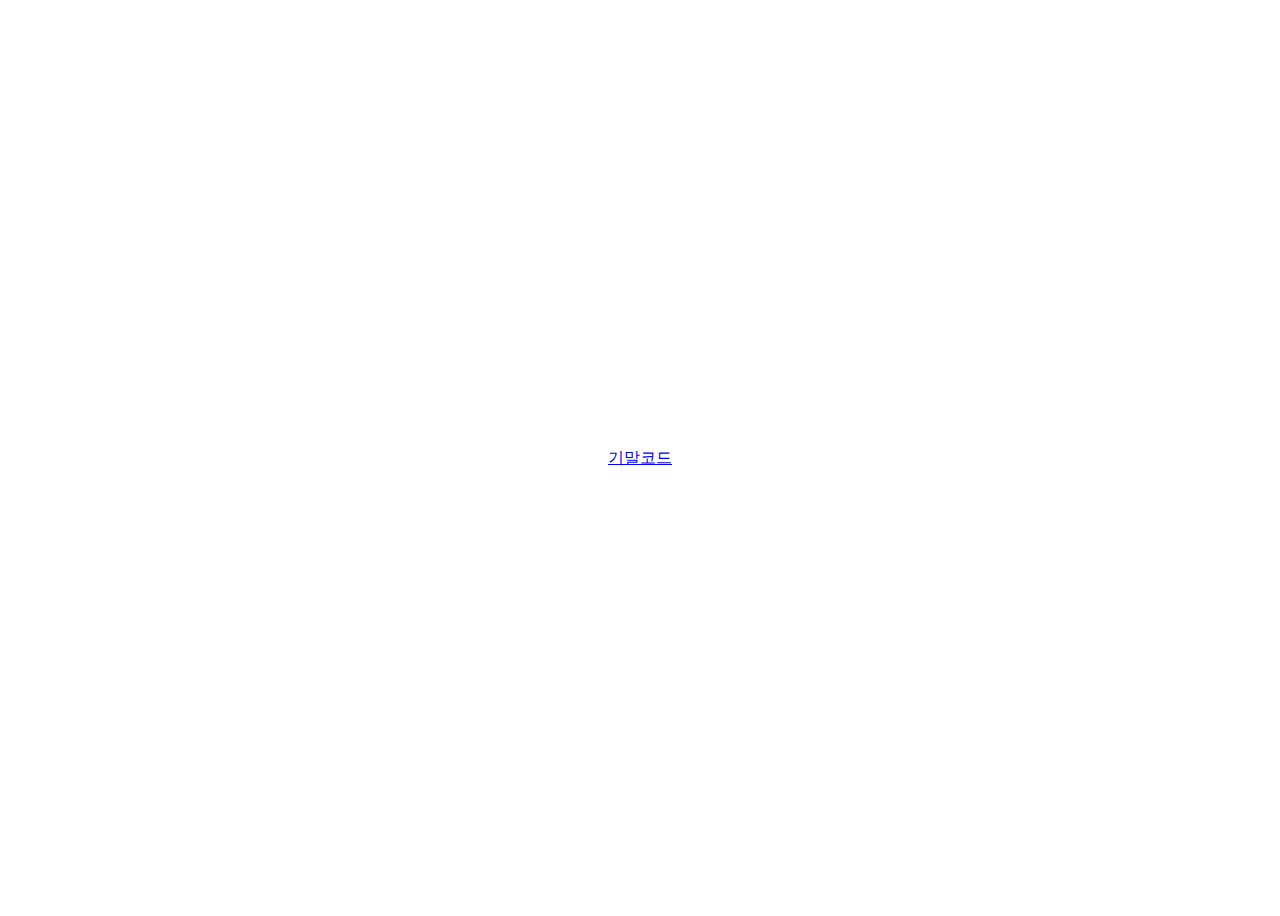
==== index.html @ d9eb4f05 "asdf" ====
<!DOCTYPE html>
<html lang="ko">
  <head>
    <meta charset="UTF-8" />
    <meta http-equiv="X-UA-Compatible" content="IE=edge" />
    <meta name="viewport" content="width=device-width, initial-scale=1.0" />
    <title>Document</title>
    <style>
      body {
        font-size: 1rem;
        height: 100vh;
        display: flex;
        flex-direction: column;
        align-items: center;
        justify-content: center;
        gap: 0.5rem;
      }
    </style>
  </head>
  <body>
    <a href="./GHI/index.html">기말코드</a>
  </body>
</html>
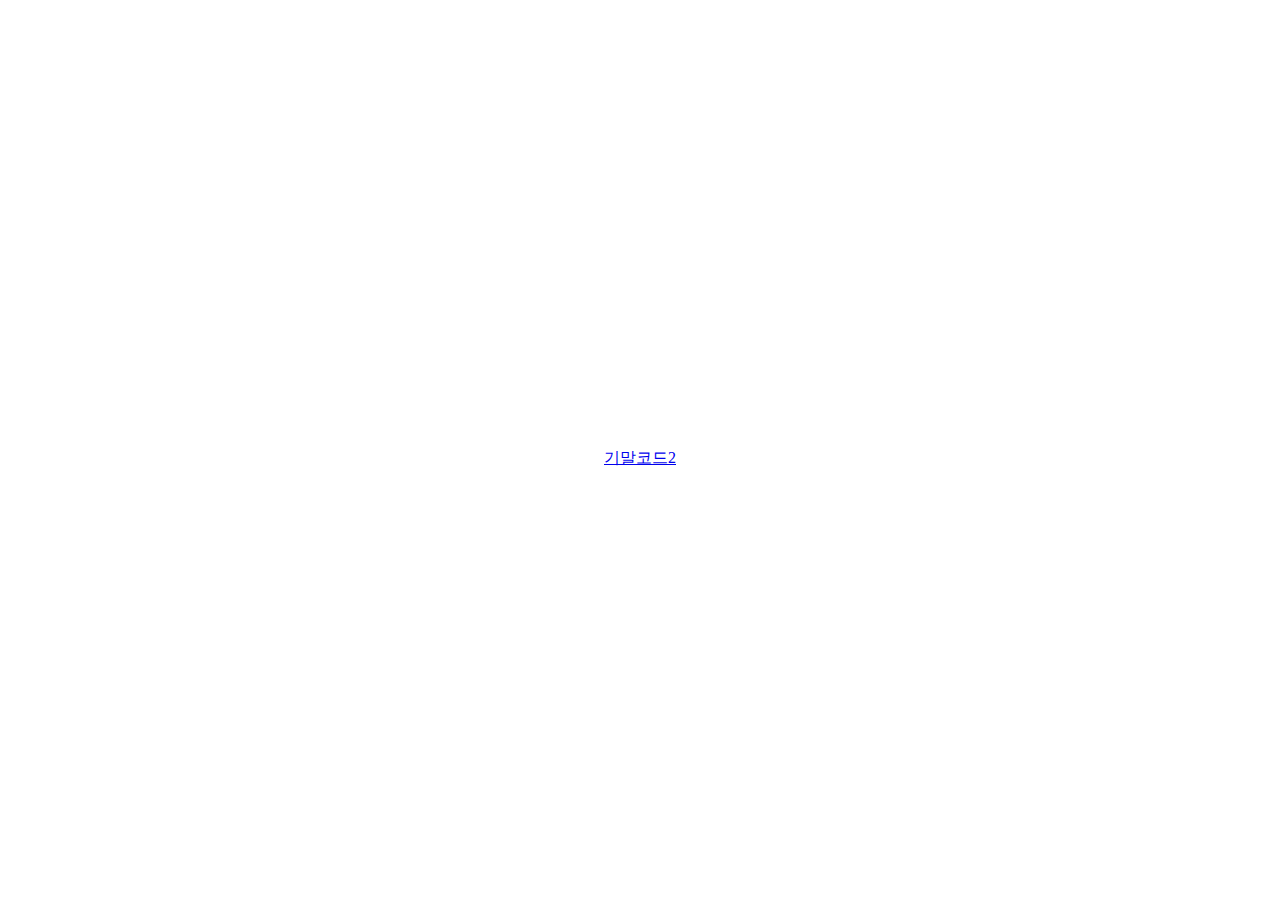
==== commit 76c661ac: "adf" ====
--- a/index.html
+++ b/index.html
@@ -18,6 +18,6 @@
     </style>
   </head>
   <body>
-    <a href="./GHI/index.html">기말코드</a>
+    <a href="./GHI/index.html">기말코드2</a>
   </body>
 </html>
